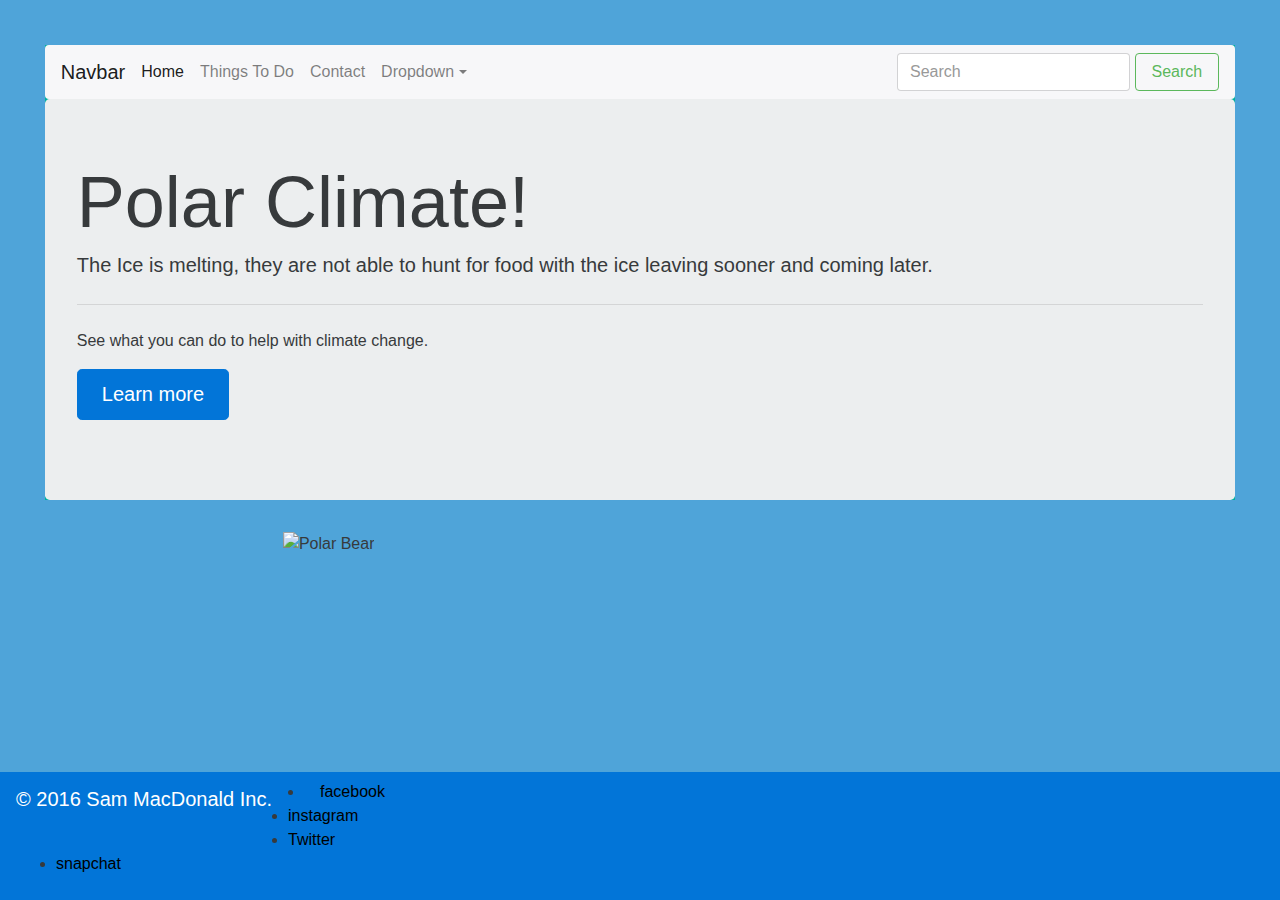
==== index.html @ 81d26abd "upload" ====
<!DOCTYPE html>
<html lang="en">

<head>
    <meta charset="UTF-8">
    <title>Polar Climate</title>
    <meta name="viewport" content="width=device-width,initial-scale=1" />
    <link rel="stylesheet" href="index.css" />
    <link rel="stylesheet" href="css/bootstrap.min.css" />
    <link href="https://fonts.googleapis.com/css?family=Kreon|Ubuntu" rel="stylesheet"> </head>
<div class="wrapper">
    <header class="masthead" role="banner">
        <nav class="navbar navbar-light bg-faded"> <a class="navbar-brand" href="#">Navbar</a>
            <ul class="nav navbar-nav">
                <li class="nav-item active"> <a class="nav-link" href="index.html">Home <span class="sr-only">(current)</span></a> </li>
                <li class="nav-item"> <a class="nav-link" href="thingstodo.html">Things To Do</a> </li>
                <li class="nav-item"> <a class="nav-link" href="contact.html">Contact</a> </li>
                <li class="nav-item dropdown"> <a class="nav-link dropdown-toggle" href="http://example.com" id="supportedContentDropdown" data-toggle="dropdown" aria-haspopup="true" aria-expanded="false">Dropdown</a>
                    <div class="dropdown-menu" aria-labelledby="supportedContentDropdown"> <a class="dropdown-item" href="#">Action</a> <a class="dropdown-item" href="#">Another action</a> <a class="dropdown-item" href="#">Something else here</a> </div>
                </li>
            </ul>
            <form class="form-inline float-xs-right">
                <input class="form-control" type="text" placeholder="Search">
                <button class="btn btn-outline-success" type="submit">Search</button>
            </form>
        </nav>

        <body>
            <div class="jumbotron">
                <h1 class="display-3">Polar Climate!</h1>
                <p class="lead">The Ice is melting, they are not able to hunt for food with the ice leaving sooner and coming later.</p>
                <hr class="my-2">
                <p>See what you can do to help with climate change.</p>
                <p class="lead"> <a class="btn btn-primary btn-lg" href="thingstodo.html" role="button">Learn more</a> </p>
            </div>
            <!-- the header needs a background image that fills the whole header -->
    </header>
    <main class="main">
        <section class="col first">
            <p><img src="https://ecochiccayman.files.wordpress.com/2015/02/melting-ice-polar-bear-on-206311.jpg" alt="Polar Bear" /></p>
            <p> </p>
        </section>
        <section class="col first"> </section>
    </main>
    <footer class="footer" role="contentinfo">
        <nav class="navbar navbar-fixed-bottom navbar-dark bg-primary">
            <a class="navbar-brand" href="#">
                <p>&copy; 2016 Sam MacDonald Inc.</p>
                <ul>
                    <li><a href="https://www.facebook.com">facebook</a></li>
                    <li><a href="https://www.instagram.com">instagram</a></li>
                    <li><a href="https://twitter.com">Twitter</a></li>
                    <li><a href="https://www.snapchat.com/">snapchat</a></li>
                </ul>
            </a>
        </nav>
    </footer>
</div>
<script src="js/bootstrap.min.js"></script>
</body>

</html>
---- index.css ----
html {
    font-family: Kreon, sans-serif;
    background-color: #4FA4D9;
    margin: 3.5%;
    margin-bottom: 10%;
}

body,
section,
div {
    background-color: #00B0A0;
}

h1 {
    font-family: Ubuntu, serif;
}

.jumbotron {
    background-color: #48E589;
}

img {
    object-fit: scale-down;
    float: left;
    margin-right: 50%;
    max-width: 500px;
    margin-left: 20%;
    margin-right: auto;
}

.container {
    padding-top: 60px;
}

footer nav a:first-child,
footer nav a {
    color: black;
    align-content: center;
    float: left;
    list-style: none!important;
}

footer nav {
    background-color: #48E589;
    align-content: center;
}

.bg-primary {
    background-color: #48E589!important;
}
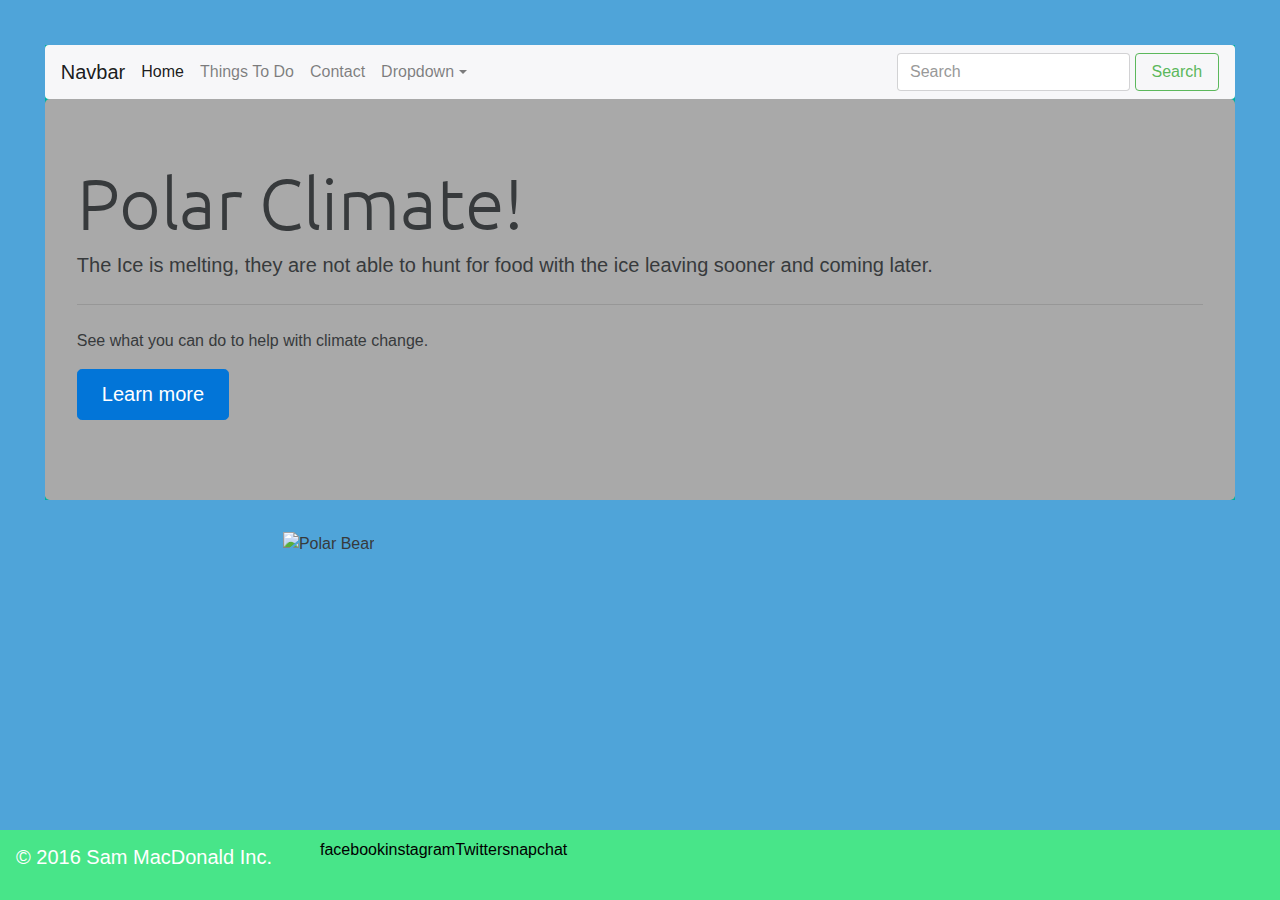
==== commit daf5577d: "boom" ====
--- a/index.html
+++ b/index.html
@@ -5,8 +5,8 @@
     <meta charset="UTF-8">
     <title>Polar Climate</title>
     <meta name="viewport" content="width=device-width,initial-scale=1" />
-    <link rel="stylesheet" href="index.css" />
     <link rel="stylesheet" href="css/bootstrap.min.css" />
+    <link rel="stylesheet" href="css/index.css" />
     <link href="https://fonts.googleapis.com/css?family=Kreon|Ubuntu" rel="stylesheet"> </head>
 <div class="wrapper">
     <header class="masthead" role="banner">
@@ -15,7 +15,7 @@
                 <li class="nav-item active"> <a class="nav-link" href="index.html">Home <span class="sr-only">(current)</span></a> </li>
                 <li class="nav-item"> <a class="nav-link" href="thingstodo.html">Things To Do</a> </li>
                 <li class="nav-item"> <a class="nav-link" href="contact.html">Contact</a> </li>
-                <li class="nav-item dropdown"> <a class="nav-link dropdown-toggle" href="http://example.com" id="supportedContentDropdown" data-toggle="dropdown" aria-haspopup="true" aria-expanded="false">Dropdown</a>
+                <li class="nav-item dropdown"> <a class="nav-link dropdown-toggle" href="https://www.youtube.com/watch?v=MbrRhhbmWq8" id="supportedContentDropdown" data-toggle="dropdown" aria-haspopup="true" aria-expanded="false">Dropdown</a>
                     <div class="dropdown-menu" aria-labelledby="supportedContentDropdown"> <a class="dropdown-item" href="#">Action</a> <a class="dropdown-item" href="#">Another action</a> <a class="dropdown-item" href="#">Something else here</a> </div>
                 </li>
             </ul>
--- a/css/index.css
+++ b/css/index.css
@@ -0,0 +1,57 @@
+html {
+    font-family: Kreon, sans-serif;
+    background-color: #4FA4D9;
+    margin: 3.5%;
+    margin-bottom: 15%;
+    padding-bottom: 50px;
+}
+
+body,
+section,
+div {
+    background-color: #00B0A0;
+}
+
+h1 {
+    font-family: Ubuntu, serif;
+}
+
+.jumbotron {
+    background-color: darkgrey;
+}
+
+img {
+    object-fit: scale-down;
+    float: left;
+    margin-right: 50%;
+    max-width: 500px;
+    margin-left: 20%;
+    margin-right: 30%;
+}
+
+.container {
+    padding-top: 60px;
+}
+
+footer nav a:first-child,
+footer nav a {
+    color: black;
+    align-content: center;
+    float: left;
+    list-style: none!important;
+    text-align: center;
+}
+
+footer nav {
+    background-color: #48E589;
+    align-content: center;
+    text-align: center;
+}
+
+.bg-primary {
+    background-color: #48E589!important;
+}
+
+ul {
+    list-style: none;
+}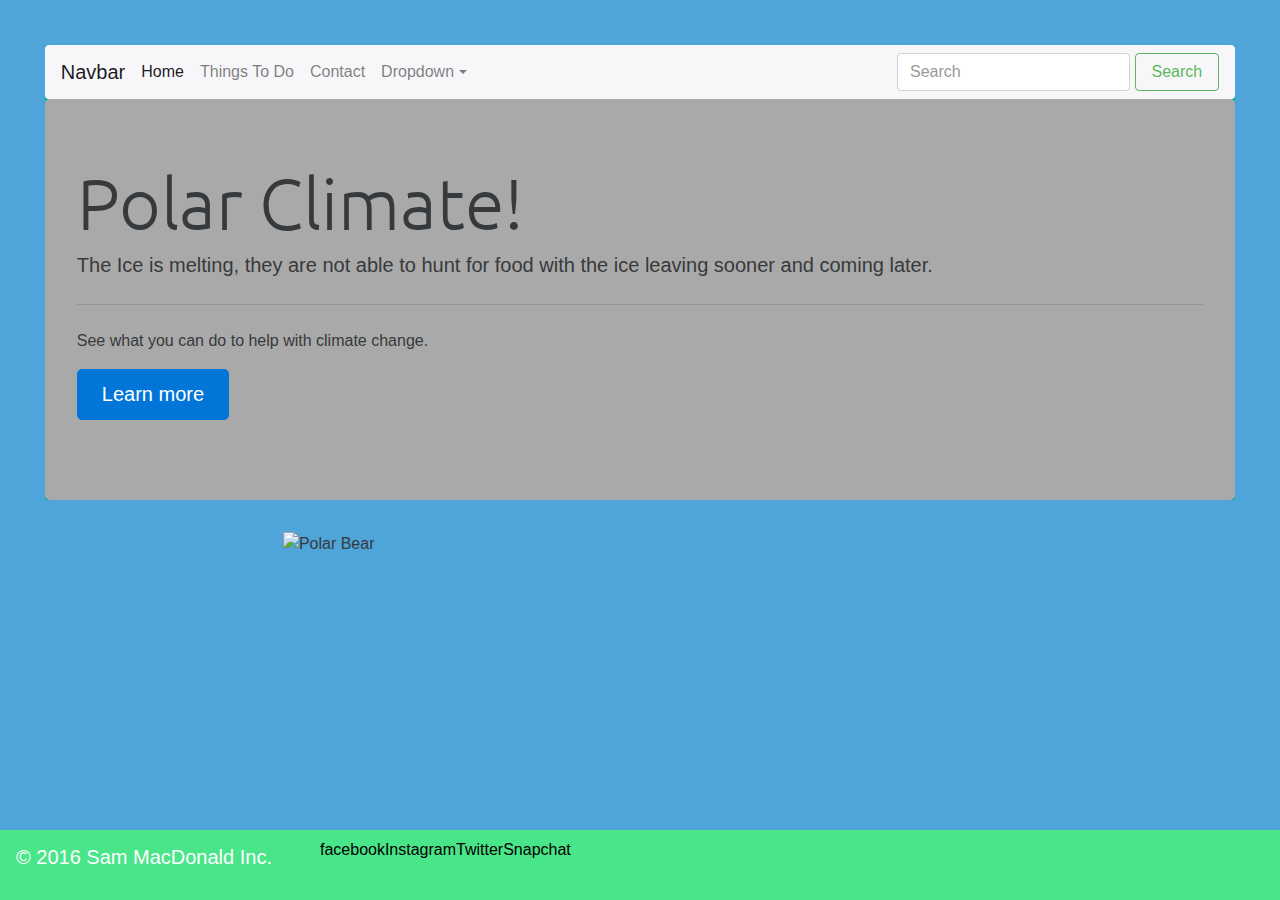
==== commit faa0e439: "edit" ====
--- a/index.html
+++ b/index.html
@@ -48,9 +48,9 @@
                 <p>&copy; 2016 Sam MacDonald Inc.</p>
                 <ul>
                     <li><a href="https://www.facebook.com">facebook</a></li>
-                    <li><a href="https://www.instagram.com">instagram</a></li>
+                    <li><a href="https://www.instagram.com">Instagram</a></li>
                     <li><a href="https://twitter.com">Twitter</a></li>
-                    <li><a href="https://www.snapchat.com/">snapchat</a></li>
+                    <li><a href="https://www.snapchat.com/">Snapchat</a></li>
                 </ul>
             </a>
         </nav>
